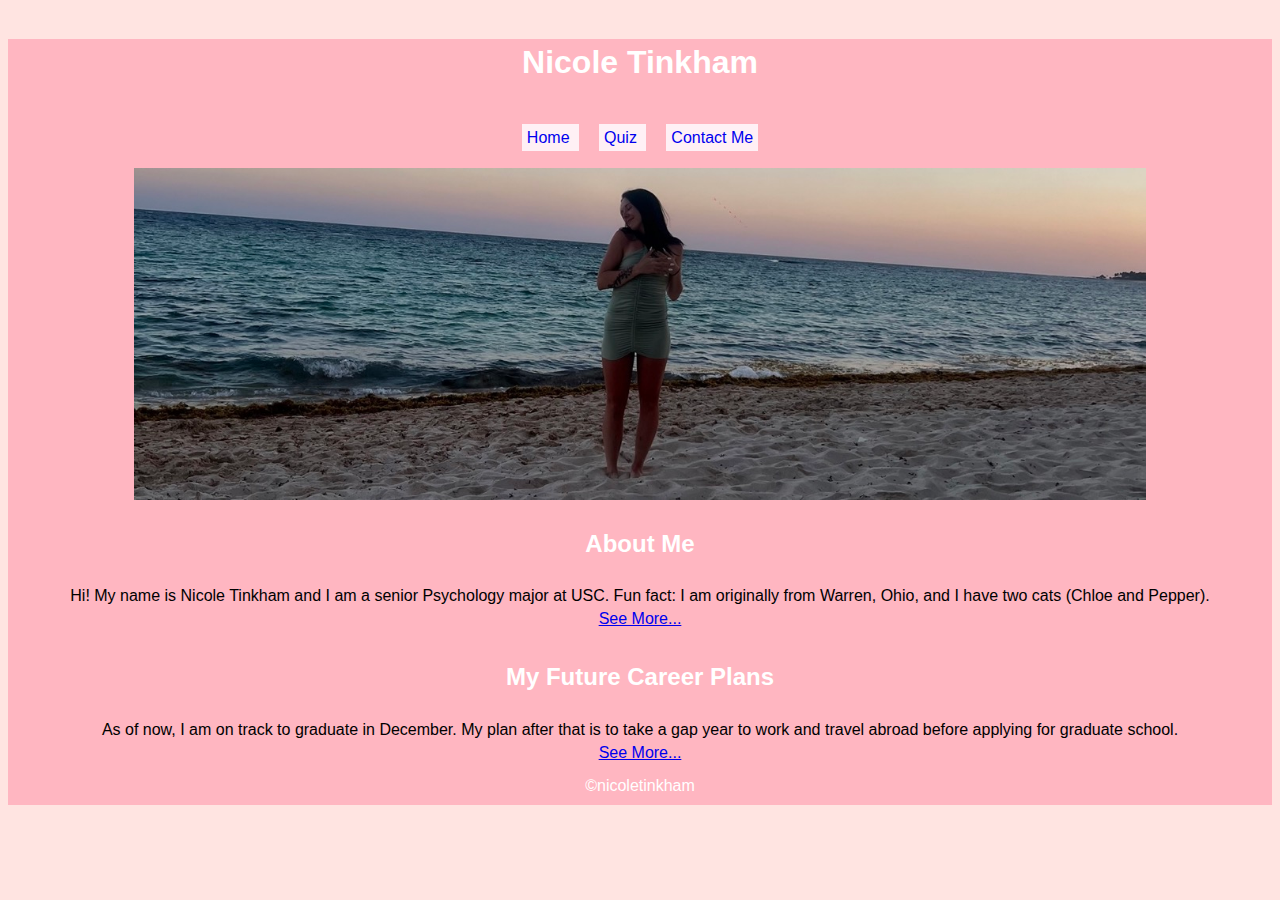
==== index.html @ 099faf93 "Add files via upload" ====
<!DOCTYPE html>
<html lang="en">
<meta charset= "UTF-8">
	<header>
		<title>CSCE 102 Project Part 3</title>
			<!--
			Nicole Tinkham
			CSCE 102
			Section 001
			June 7, 2023
			-->
		<link rel="stylesheet" href="style.css">
	</header>
	<body>
	<div id="navigation">
        <h1>Nicole Tinkham</h1>
        <nav id="main-nav">
            <ul>
                <li><a href="index.html"> Home </a></li>
                <li><a href="quiz.html"> Quiz </a></li>
                <li><a href="contact.html"> Contact Me </a></li>
            </ul>
        </nav>
	</div>
		<div class= "content">
            <img src="images/beach.jpeg" alt="beach sunset" class="center">
        <!--  image size = 1280 x 420 px -->
			<section class ="home-page">
				<h2>About Me</h2>
				<p> Hi! My name is Nicole Tinkham and I am a senior Psychology major at USC. Fun fact: I am originally from Warren, Ohio, and I have two cats (Chloe and Pepper). </p>
				<p class="hidden" id="see-more"> Two things I am very passionate about are exercise and working with kids. Right now, I am able to pursure both of these passions through my job as a gymnastics coach. Coaching has taught me a lot about patience and communication, and these are skills I will be able to take with me anywhere I go. </p>
                <a href= "#" onclick="seeMore()" id="button"> See More... </a>
			</section>
			<section class ="home-page">
				<h2>My Future Career Plans</h2>
				<p> As of now, I am on track to graduate in December. My plan after that is to take a gap year to work and travel abroad before applying for graduate school. </p>
				<p class="hidden" id="see-again"> I would eventually like to get my Ed.S. in school counseling. I then want to use this to pursue a career as a middle or high school counselor. </p>
				<a href= "#" onclick="secondSeeMore()" id="click"> See More... </a>
			</section>
		</div>
		<div>
        <footer>
            <p>&copy;nicoletinkham</p>
        </footer>
        </div>
	<script src="script.js"></script>
	</body>
</html>
---- style.css ----
/* TEMPLATE*/
#content {
	width:100%;
	margin: auto;
}

html {
	background-color:mistyrose;
	font-family:arial;
}

header {
	padding:5px;
}

div{
	background-color:lightpink;
}

h1{
	background-color:lightpink;
	color: white;
	padding:5px;
	text-align:center;
}

h2{
	color: white;
	padding:5px;
	text-align: center;
}

footer {
	padding:5px;
	color: white;
	text-align:center;
}

/*NAVIGATION*/
#main-nav{
	padding:5px;
	background-color:lightpink;
}

#main-nav ul {
	padding-left:0px;
}

#main-nav li {
	list-style-type:none;
	margin: 10px;
}

#main-nav a {
	text-decoration:none;
	padding:5px;
	background:lavenderblush;
	display:block;
    position:relative;
    z-index: 1;
}

#main-nav a:hover {
  background: hotpink;
}

/*HOME*/
.center {
  display: block;
  margin: auto;
  width: 80%;
}

.home-page {
	text-align: center;
	margin: auto;
	padding: 5px;
}

p {
	margin: auto;
	padding: 5px;
}

.hidden {
	display: none;
}

/*CONTACT*/
h3{
	margin: auto;
	padding: 5px;
}

#form {
	margin: auto;
	padding: 5px;
}

.info-box {
	width: 50%;
	line-height: 10px;
	margin: auto;
}

.message {
	width: 50%;
	line-height: 100px;
}

/*QUIZ*/
.columns {
	display: flex;
}

/*LARGER RESOLUTION*/
@media (min-width:720px) {
#main-nav{
	text-align:center;
}

#main-nav li {
	display: inline;
}

#main-nav a {
	display:inline;
}
}
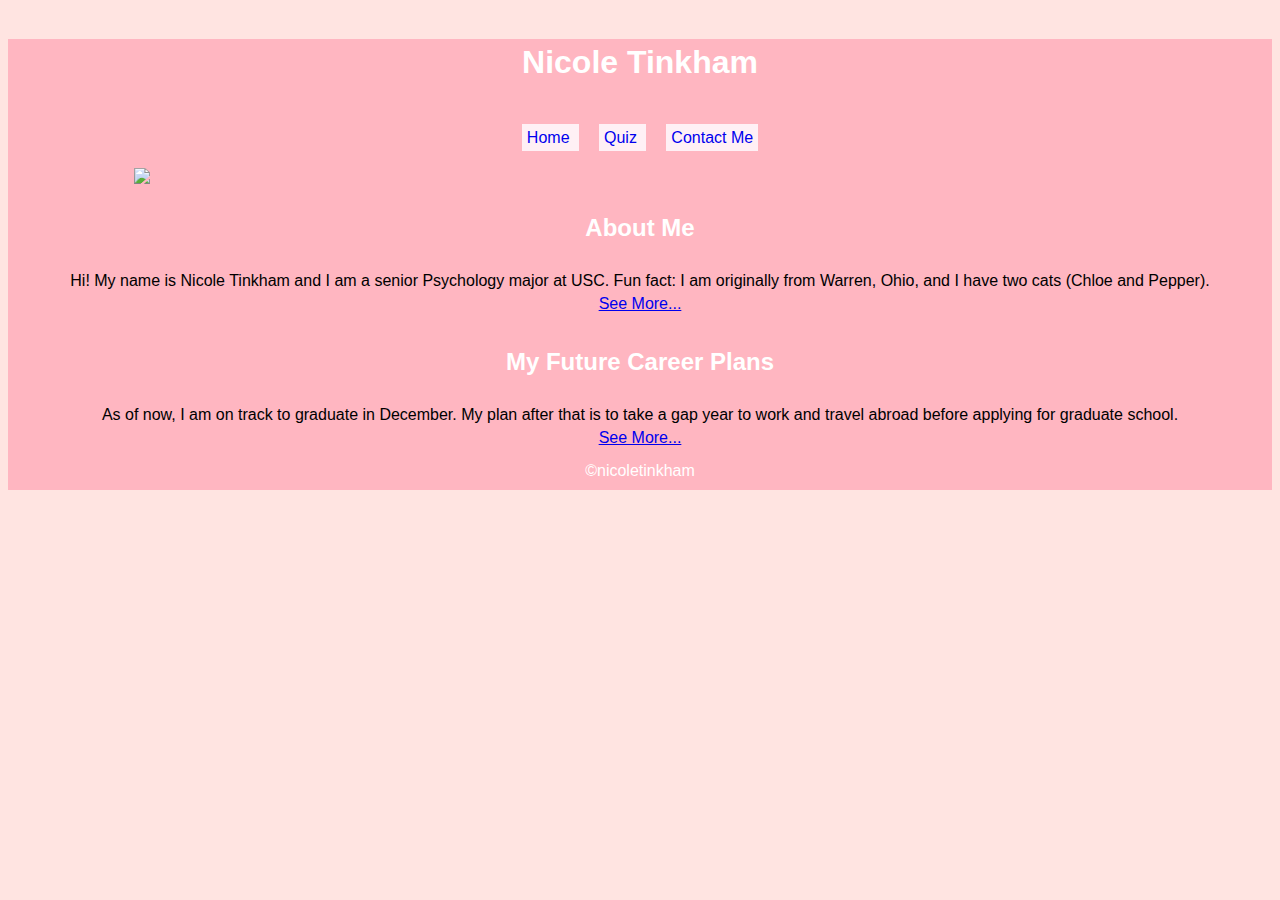
==== commit c7cc1b1e: "Add files via upload" ====
--- a/index.html
+++ b/index.html
@@ -7,7 +7,7 @@
 			Nicole Tinkham
 			CSCE 102
 			Section 001
-			June 7, 2023
+			June 15, 2023
 			-->
 		<link rel="stylesheet" href="style.css">
 	</header>
@@ -23,7 +23,7 @@
         </nav>
 	</div>
 		<div class= "content">
-            <img src="images/beach.jpeg" alt="beach sunset" class="center">
+            <img id="slideshow" src="images/clyde.jpg" class="center">
         <!--  image size = 1280 x 420 px -->
 			<section class ="home-page">
 				<h2>About Me</h2>
